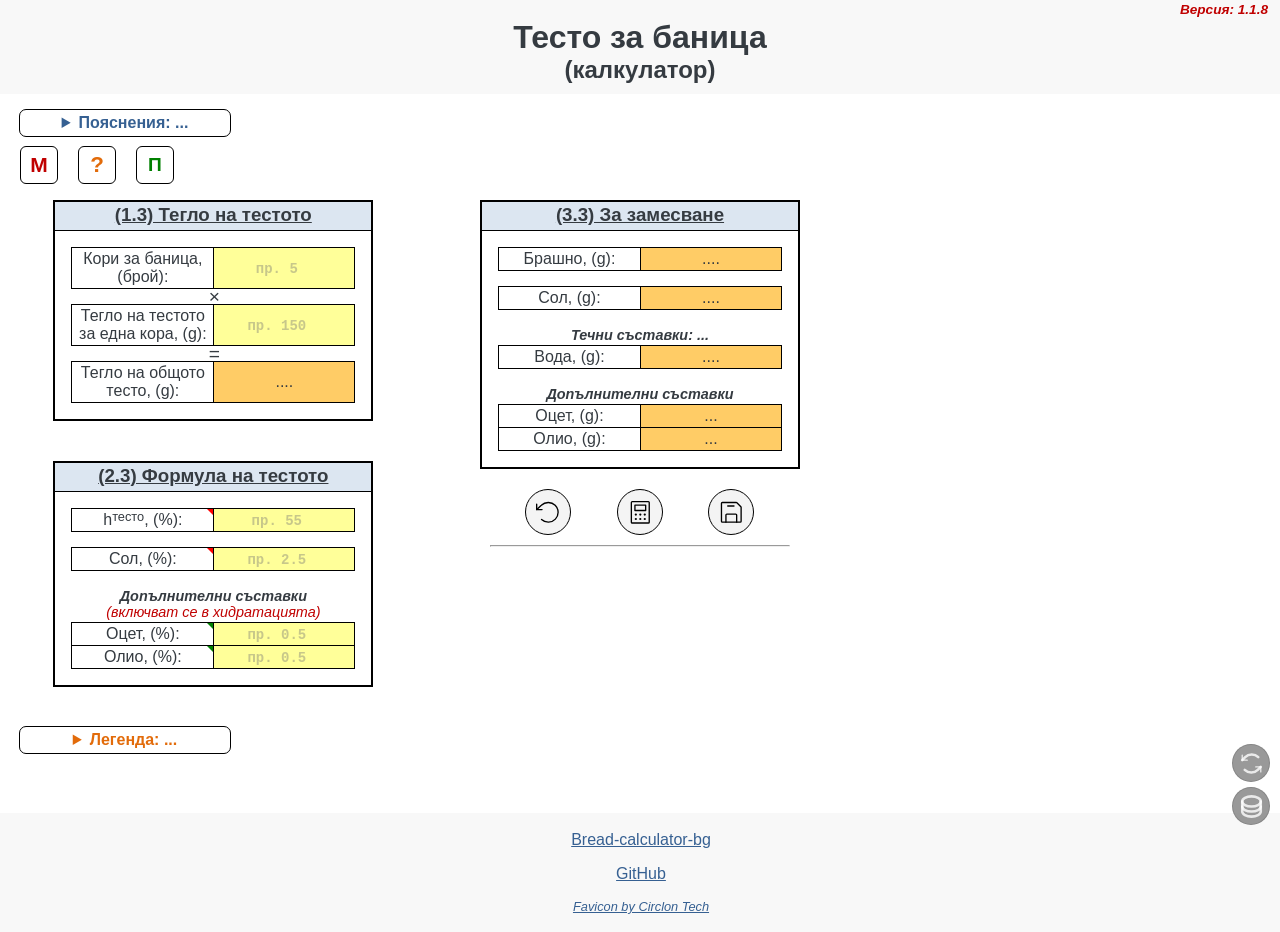
==== banitsa-dough/index.html @ 9e4d0b67 "Add basic content" ====
<!DOCTYPE html>
<html lang="en">

<head>
  <meta charset="UTF-8">
  <meta name="description" content="Калкулатор - тесто за баница (online)">
  <meta http-equiv="X-UA-Compatible" content="IE=edge">
  <meta name="viewport" content="width=device-width, initial-scale=1.0">
  <title>Тесто за баница (online калкулатор)</title>
  <link rel="icon" type="image/x-icon" href="../global/images/favicon_rolling-pin_5637312.png">

  <link rel="stylesheet" href="../global/css/all-files.css">
  <link rel="stylesheet" href="./css/page.css">
</head>

<body>
  <script>0</script>
  <header class="-page">
    <div class="version-container">
      <div class="version" id="version-header"></div>
    </div>

    <h1>Тесто за баница</h1>
    <h2>(калкулатор)</h2>
  </header>

  <article class="details">
    <details class="details-top">
      <summary>Пояснения: ...</summary>
      <div class="details-body -top">
        <p>
          Задачата на калкулатора е да изчисли необходимите съставки за замесването на тесто (за кори за баница), по
          зададени от нас:
        </p>

        <ol>
          <li>
            Тегло на тестото, което желаем да получим;
          </li>
          <li>
            Формула на тестото;<br>
            * Основната съставка е съдържащото се в тестото брашно. Всички останали съставки се изразяват като
            процент от него;
          </li>
        </ol>

        <div class="said-in-different-way">... Kазано по друг начин ...
        </div>
        <div>
          <P class="used-when">Използваме, когато:</P>
          <p>Имаме конкретна хлебна формула (формула на тестото) и дадено количество тесто, което желаем да получим.;
          </p>
          <p class="and-txt">и</p>
          <p>Искаме да изчислим количествата на съставките, които е необходимо да използваме при замесването.;</p>

        </div>

      </div>

      <hr>

    </details>
  </article>

  <nav class="top-nav">
    <a href="../" id="link-menu" class="top-nav link-legend btn-menu" title="Меню">М</a>
    <a href="#legend" id="link-legend" class="top-nav link-legend" title="Легенда">?</a>

    <button type="button" id="btn-predefined-values" class="top-nav btn-predefined-values"
      title="Попълване на полетата за свободно въвеждане с примерни стойности">П</button>

    <!-- <a href="./offline" id="link-offline" class="top-nav link-offline " title="Offline версия">Offline</a> -->
    <!-- <div class="warning">UNDER CONSTRUCTION</div> -->
  </nav>

  <main class="--grid-3-cols">

    <!-- ##### First Column ##### -->
    <section class="page-column">

      <fieldset>
        <form id="form-main" name="formMain">

          <!-- ##### (1.3) ##### -->
          <article class="card">
            <header>
              <h3>(1.3) Тегло на тестото</h3>
            </header>

            <div class="card-body">
              <div class="rows-container --grid-2-cols">
                <!-- Row -->
                <div class="cell -a">
                  <label for="_crusts-count">Кори за баница, (брой):</label>
                </div>
                <div class="cell -b -input">
                  <input type="number" step="1" min="0" name="crustsCount" id="crusts-count" placeholder="пр. 5"
                    required>
                </div>

                <!-- Row - Line -->
                <div class="cell -line multiply-sign"><span>&times;</span></div>

                <!-- Row -->
                <div class="cell -a">
                  <label for="_crust-weight">Тегло на тестото за една кора, (g):</label>
                </div>
                <div class="cell -b -input">
                  <input type="number" step="1" min="0" name="crustWeight" id="crust-weight" placeholder="пр. 150"
                    required>
                </div>

                <!-- Row - Line -->
                <div class="cell -line equal-sign"><span>&equals;</span></div>

                <!-- Row -->
                <div class="cell -a">Тегло на общото тесто, (g):</div>
                <div class="cell -b -result">
                  <output id="dough-weight" name="doughWeight">....</output>
                </div>
              </div>

            </div>
          </article>

          <!-- ##### (2.3) ##### -->
          <article class="card">
            <header>
              <h3>(2.3) Формула на тестото</h3>
            </header>

            <div class="card-body">
              <div class="rows-container --grid-2-cols">
                <!-- Row -->
                <div class="cell -a comment">
                  <label for="_hydration-percent">h<span class="superscript">тесто</span>, (%):</label>
                  <aside class="comment-box">
                    Хидратация на тестото;
                  </aside>
                </div>
                <div class="cell -b -input">
                  <input type="number" step="1" min="50" max="125" name="hydrationPercent" id="hydration-percent"
                    placeholder="пр. 55" required>
                </div>

                <!-- Row - Line -->
                <div class="cell -line"></div>

                <!-- Row -->
                <div class="cell -a comment">
                  <label for="_salt-percent">Сол, (%):</label>
                  <aside class="comment-box">
                    При тестото за баница, обикновено е препоръчително
                    солта да не надвишава 3%;
                  </aside>
                </div>
                <div class="cell -b -input">
                  <input type="number" step="0.1" min="0" max="7.0" name="saltPercent" id="salt-percent"
                    placeholder="пр. 2.5" required>
                </div>

                <!-- Row - Line -->
                <div class="cell -line"></div>

                <!-- Row - Line -->
                <div class="cell -line -text -above">Допълнителни съставки</div>
                <div class="cell -line -text -explain">(включват се в хидратацията)</div>

                <!-- Row -->
                <div class="cell -a comment -comment-green">
                  <label for="_vinegar-percent">Оцет, (%):</label>
                  <aside class="comment-box">
                    % от брашното;<br />
                    <span class="text-green italic">*Полето не е задължително;</span>
                  </aside>
                </div>
                <div class="cell -b -input">
                  <input type="number" step="0.1" min="0" max="7.0" name="vinegarPercent" id="vinegar-percent"
                    placeholder="пр. 0.5">
                </div>

                <!-- Row -->
                <div class="cell -a comment -comment-green">
                  <label for="_oil-percent">Олио, (%):</label>
                  <aside class="comment-box">
                    % от брашното;<br />
                    <span class="text-green italic">*Полето не е задължително;</span>
                  </aside>
                </div>
                <div class="cell -b -input">
                  <input type="number" step="0.1" min="0" max="7.0" name="oilPercent" id="oil-percent"
                    placeholder="пр. 0.5">
                </div>
              </div>

            </div>
          </article>
        </form>
      </fieldset>

    </section>

    <!-- ##### Second Column ##### -->
    <section class="page-column">

      <fieldset>
        <form>
          <!-- ##### (3.3) ##### -->
          <article id="results-fMain" class="card --last-child">
            <header>
              <h3>(3.3) За замесване</h3>
            </header>

            <div class="card-body">
              <div class="rows-container --grid-2-cols">
                <!-- Row -->
                <div class="cell -a">Брашно, (g):</div>
                <div class="cell -b -result">
                  <output id="flour-weight" name="flourWeight" form="form-main">....</output>
                </div>

                <!-- Row - Line -->
                <div class="cell -line"></div>

                <!-- Row -->
                <div class="cell -a">Сол, (g):</div>
                <div class="cell -b -result">
                  <output id="salt-weight" name="saltWeight" form="form-main">....</output>
                </div>

                <!-- Row - Line -->
                <div class="cell -line"></div>

                <!-- Row - Line -->
                <div class="cell -line -text">
                  Течни съставки:&nbsp;
                  <output id="liquid-indreds-weight" name="liquidIngredsWeight" class="-secondary"
                    form="form-main">...</output>
                </div>

                <!-- Row -->
                <div class="cell -a">Вода, (g):</div>
                <div class="cell -b -result">
                  <output id="water-weight" name="waterWeight" form="form-main">....</output>
                </div>

                <!-- Row - Line -->
                <div class="cell -line"></div>

                <!-- Row - Line -->
                <div class="cell -line -text">Допълнителни съставки</div>

                <!-- Row -->
                <div class="cell -a">Оцет, (g):</div>
                <div class="cell -b -result">
                  <output id="vinegar-weight" name="vinegarWeight" form="form-main">...</output>
                </div class="cell -b -result">

                <!-- Row -->
                <div class="cell -a">Олио, (g):</div>
                <div class="cell -b -result">
                  <output id="oil-weight" name="oilWeight" form="form-main">...</output>
                </div>
              </div>

            </div>
          </article>

          <!-- ##### Buttons Group (Main) ##### -->
          <div class="btns-group -main">

            <!-- Reset button -->
            <button type="reset" class="btn-reset" id="btn-reset-main" form="form-main"
              title="Нулиране на полетата от текущата форма">
              <svg>
                <use href="#svg-form-refresh"></use>
              </svg>
            </button>

            <!-- Submit button -->
            <button type="submit" class="btn-submit" id="btn-submit-main" form="form-main"
              title="Изчисляване на търсените стойности">
              <svg>
                <use href="#svg-form-calculate"></use>
              </svg>
            </button>

            <!-- Save button -->
            <button type="button" class="btn-save" id="btn-save-main" form="form-main"
              title="Запаметяване на стойностите от полетата на текущата форма">
              <svg>
                <use href="#svg-form-save"></use>
              </svg>
            </button>

          </div>

          <hr />

        </form>
      </fieldset>

    </section>

    <!-- ##### Third Column ##### -->
    <section class="page-column">
    </section>

  </main>

  <article class="details">
    <details class="details-bottom">
      <summary id="legend">Легенда: ...</summary>
      <div class="details-body -bottom">

        <!-- Версия -->
        <div class="-version">
          <p id="version-legend"></p>
        </div>

        <!-- Понятия -->
        <h5 class="-legend">Понятия</h5>

        <div class="legend-grid -text">
          <p>
            <span class="bold">h<span class="superscript">тесто</span></span>
            <span class="text-bullet"></span>Хидратация на тестото. Показва
            съдържанието на течности в тестото,
            изразено
            като
            процент от съдържащото се в тестото брашно;
          </p>
        </div>

        <!-- Стойности -->
        <h5 class="-legend">Стойности</h5>

        <div class="legend-grid -text">
          <p>
            <span class="bold">h<span class="superscript">тесто</span></span> <span class="text-bullet"></span>Обичайно,
            баничното тесто е
            сравнително
            твърд
            тип тесто.<br>
            Неговата хидратация варира в диапазона на 50 - 60%. ;
          </p>

          <p>
            <span class="bold">Сол, (%)</span><span class="text-bullet"></span>При замесването на хляб, обикновено,
            теглото на солта е 2% (или
            около
            2%)
            от
            теглото на брашното.<br>
            При тестото за баница, обикновено, този процент е завишен и варира в диапазона на 2 - 3%. ;
          </p>
        </div>

        <!-- Полета -->
        <h5 class="-legend">Полета</h5>

        <div class="legend-grid -fields">

          <!-- Row -->
          <p class="-legend-grid-full-row -grid-item">
            *Десетичният знак се изписва с „точка” или „запетая”;<br>
            (в зависимост от регионалните настройки на операционната
            система)
          </p>

          <!-- Row -->
          <p class="legend-cell-sample -input -legend-grid-item -a">[ число ]</p>
          <p class="-legend-grid-item -b">
            Поле за свободно въвеждане на стойност;
            <!-- Променлива стойност. / Стойност, подлежаща на промяна, която задаваме свободно; -->
          </p>

          <!-- Row -->
          <p class="legend-cell-sample -input -placeholder -legend-grid-item -a">пр. [число]</p>
          <p class="-legend-grid-item -b">
            Примерна стойност;
          </p>

          <!-- Row -->
          <p class="legend-cell-sample -result -legend-grid-item -a">[ число ]</p>
          <p class="-legend-grid-item -b">
            Поле със стойност, която търсим (изчислена на базата на въведените от нас стойности);
            <!-- Стойността, която търсим (изчислена на базата на зададените от нас стойности); -->
          </p>

          <!-- Row -->
          <p class="legend-cell-sample comment -legend-grid-item -a">[ текст ]</p>
          <p class="-legend-grid-item -b">
            Поле с пояснение (при посочване на полето). Пояснението се появява горе-вляво.;
          </p>

          <!-- Row -->
          <p class="legend-cell-sample comment -comment-green -legend-grid-item -a">[ текст ]</p>
          <p class="-legend-grid-item -b">
            Поле с пояснение (при посочване на полето). Пояснението се появява горе-вляво. / Незадължително поле;
          </p>

        </div>


        <!-- Бутони -->
        <h5 class="-legend">Бутони</h5>

        <div class="legend-grid -btns">

          <!-- Row -->
          <!-- Predefined values button sample -->
          <p class="-legend-grid-item -a">
            <button id="btn-predefined-sample" class="top-nav btn-predefined-values" tabindex="-1">П</button>
          </p>
          <p class="-legend-grid-item -b">
            Попълване на полетата за свободно въвеждане с примерни стойности;
          </p>

          <!-- Row -->
          <!-- Submit button sample -->
          <p class="-legend-grid-item -a">
            <button id="btn-submit-sample" class="btn-submit" tabindex="-1">
              <svg>
                <use href="#svg-form-calculate"></use>
              </svg>
            </button>
          </p>
          <p class="-legend-grid-item -b">
            Изчисляване на търсените стойности;
          </p>

          <!-- Row -->
          <!-- Reset button sample -->
          <p class="-legend-grid-item -a">
            <button id="btn-reset-sample" class="btn-reset" tabindex="-1">
              <svg>
                <use href="#svg-form-refresh"></use>
              </svg>
            </button>
          </p>
          <p class="-legend-grid-item -b">
            Нулиране на полетата от текущата форма;
          </p>

          <!-- Row -->
          <!-- Save button sample -->
          <p class="-legend-grid-item -a">
            <button id="btn-save-sample" class="btn-save" tabindex="-1">
              <svg>
                <use href="#svg-form-save"></use>
              </svg>
            </button>
          </p>
          <p class="-legend-grid-item -b">
            Запаметяване на стойностите от полетата на текущата форма;
          </p>

          <!-- Row -->
          <!-- Global Reset Button sample -->
          <div class="-legend-grid-item -a">
            <button type="button" class="btn-reset-global btn -global" tabindex="-1">
              <svg>
                <use href="#svg-global-reset"></use>
              </svg>
            </button>
          </div>
          <p class="-legend-grid-item -b">
            Нулиране на всички полета и освобождаване на паметта, свързана с текущата страница;
          </p>

          <!-- Row -->
          <!-- Global Save Button sample -->
          <div class="-legend-grid-item -a">
            <button type="button" class="btn-save-global btn -global" tabindex="-1">
              <svg>
                <use href="#svg-global-save"></use>
              </svg>
            </button>
          </div>
          <p class="-legend-grid-item -b">
            Запаметяване на стойностите от всички полета на текущата страница;
          </p>

        </div>

        <!-- Навигация в страницата -->
        <h5 class="-legend">Клавиатура (команди)</h5>

        <div class="legend-grid -text">
          <p>
            При работа на настолен или преносим компютър би могло да се използва клавиатурата:
          </p>

          <p>
            <code>[Tab]</code><br>
            <span class="text-bullet"></span>Преминаване от един интерактивен елемент към друг;<br>
            * Интерактивни елементи (елементи, податливи на взаимодействие с потребителя): полета за свободно въвеждане
            /
            бутони / хипервръзки ... ;
          </p>

          <p>
            <code>[Shift] + [Tab]</code><br>
            <span class="text-bullet"></span>Връщане към предходен интерактивен елемент;
          </p>

          <p>
            <code>[Enter]</code><br>
            <span class="text-bullet"></span>Моментално изчисляване (когато някое поле за въвеждане е на фокус);<br>
            <span class="text-bullet"></span>Активиране на действието на даден бутон или хипервръзка;
          </p>

        </div>

      </div>

      <hr>

    </details>
  </article>

  <footer class="-page">
    <ul>
      <li>
        <a class="page-footer-link" href="https://nstratiev.github.io/bread-calculator-bg/">Bread-calculator-bg</a>
      </li>
      <!-- <li>
        <a href="./offline" class="page-footer-link">Offline версия</a>
      </li> -->
      <li>
        <a class="page-footer-link github-link" href="https://github.com/nstratiev/banitsa-calculator-bg">GitHub</a>
      </li>
      <li>
        <a class="page-footer-link favicon-link" href="https://www.freepik.com/icon/rolling-pin_5637312"
          target="_blank">Favicon by
          Circlon Tech</a>
      </li>
    </ul>
  </footer>

  <!-- Global buttons -->
  <aside class="btns-global">

    <!-- Global Reset Button -->
    <button type="button" class="btn -global btn-reset-global" id="btn-reset-global"
      title="Нулиране на всички полета и освобождаване на паметта, свързана с текущата страница" tabindex="-1">
      <svg>
        <use href="#svg-global-reset"></use>
      </svg>
    </button>

    <!-- Global Save Button -->
    <button type="button" class="btn -global btn-save-global" id="btn-save-global"
      title="Запаметяване на стойностите от всички полета на текущата страница" tabindex="-1">
      <svg>
        <use href="#svg-global-save"></use>
      </svg>
    </button>

    <!-- Go-to-top Button -->
    <div class="btn-to-top-container">
      <button type="button" class="btn -global btn-to-top" id="btn-to-top" tabindex="-1">
        <svg>
          <use href="#svg-global-go-to-top"></use>
        </svg>
      </button>
    </div>
  </aside>


  <!-- ##### SVG (https://phosphoricons.com/) ##### -->
  <!-- SVG - forms -->
  <aside>
    <svg xmlns="http://www.w3.org/2000/svg" class="svg-group-forms" style="display: none;">

      <!-- Refresh svg -->
      <symbol id="svg-form-refresh" viewBox="0 0 256 256">
        <title>Refresh svg - light 16px RAW</title>
        <rect width="256" height="256" fill="none" />
        <polyline points="24 56 24 104 72 104" fill="none" stroke="currentColor" stroke-linecap="round"
          stroke-linejoin="round" stroke-width="12" />
        <path d="M67.59,192A88,88,0,1,0,65.77,65.77L24,104" fill="none" stroke="currentColor" stroke-linecap="round"
          stroke-linejoin="round" stroke-width="12" />
      </symbol>

      <!-- Calculate svg -->
      <symbol id="svg-form-calculate" viewBox="0 0 256 256">
        <title>Calculate svg - light 16px RAW</title>
        <rect width="256" height="256" fill="none" />
        <rect x="80" y="64" width="96" height="48" fill="none" stroke="currentColor" stroke-linecap="round"
          stroke-linejoin="round" stroke-width="12" />
        <rect x="32" y="48" width="192" height="160" rx="8" transform="translate(256) rotate(90)" fill="none"
          stroke="currentColor" stroke-linecap="round" stroke-linejoin="round" stroke-width="12" />
        <circle cx="88" cy="148" r="10" />
        <circle cx="128" cy="148" r="10" />
        <circle cx="168" cy="148" r="10" />
        <circle cx="88" cy="188" r="10" />
        <circle cx="128" cy="188" r="10" />
        <circle cx="168" cy="188" r="10" />
      </symbol>

      <!-- Save svg -->
      <symbol id="svg-form-save" viewBox="0 0 256 256">
        <title>Save svg - light 16px RAW</title>
        <rect width="256" height="256" fill="none" />
        <path
          d="M216,83.31V208a8,8,0,0,1-8,8H48a8,8,0,0,1-8-8V48a8,8,0,0,1,8-8H172.69a8,8,0,0,1,5.65,2.34l35.32,35.32A8,8,0,0,1,216,83.31Z"
          fill="none" stroke="currentColor" stroke-linecap="round" stroke-linejoin="round" stroke-width="12" />
        <path d="M80,216V152a8,8,0,0,1,8-8h80a8,8,0,0,1,8,8v64" fill="none" stroke="currentColor" stroke-linecap="round"
          stroke-linejoin="round" stroke-width="12" />
        <line x1="152" y1="72" x2="96" y2="72" fill="none" stroke="currentColor" stroke-linecap="round"
          stroke-linejoin="round" stroke-width="12" />
      </symbol>

    </svg>
  </aside>

  <!-- SVG - global -->
  <aside>
    <svg xmlns="http://www.w3.org/2000/svg" class="svg-group-global" style="display: none;">

      <!-- Global Reset svg -->
      <symbol id="svg-global-reset" class="" viewBox="0 0 256 256">
        <title>Global Refresh svg - global 16px RAW</title>
        <rect width="256" height="256" fill="none" />
        <polyline points="88 96 40 96 40 48" fill="none" stroke="var(--gray-svg)" stroke-linecap="round"
          stroke-linejoin="round" stroke-width="12" />
        <path d="M40,96,68.28,67.72A88,88,0,0,1,192,67" fill="none" stroke="var(--gray-svg)" stroke-linecap="round"
          stroke-linejoin="round" stroke-width="12" />
        <polyline points="168 160 216 160 216 208" fill="none" stroke="var(--gray-svg)" stroke-linecap="round"
          stroke-linejoin="round" stroke-width="12" />
        <path d="M216,160l-28.28,28.28A88,88,0,0,1,64,189" fill="none" stroke="var(--gray-svg)" stroke-linecap="round"
          stroke-linejoin="round" stroke-width="12" />
      </symbol>

      <!-- Global Save svg -->
      <symbol id="svg-global-save" class="" viewBox="0 0 256 256">
        <title>Global Save svg - global 16px RAW</title>
        <rect width="256" height="256" fill="none" />
        <ellipse cx="128" cy="80" rx="88" ry="48" fill="none" stroke="var(--gray-svg)" stroke-linecap="round"
          stroke-linejoin="round" stroke-width="12" />
        <path d="M40,80v48c0,26.51,39.4,48,88,48s88-21.49,88-48V80" fill="none" stroke="var(--gray-svg)"
          stroke-linecap="round" stroke-linejoin="round" stroke-width="12" />
        <path d="M40,128v48c0,26.51,39.4,48,88,48s88-21.49,88-48V128" fill="none" stroke="var(--gray-svg)"
          stroke-linecap="round" stroke-linejoin="round" stroke-width="12" />
      </symbol>

      <!-- Global Go-to-top svg -->
      <symbol id="svg-global-go-to-top" class="" viewBox="0 0 256 256">
        <title>Global Go-to-top svg - global 16px RAW</title>
        <rect width="256" height="256" fill="none" />
        <polyline points="48 160 128 80 208 160" fill="none" stroke="var(--gray-svg)" stroke-linecap="round"
          stroke-linejoin="round" stroke-width="12" />
      </symbol>

    </svg>
  </aside>


  <script type="module" src="./js/index.js"></script>
</body>

</html>
---- global/css/all-files.css ----
@import url("./basic.css");
@import url("./details.css");
@import url("./top-nav.css");
@import url("./borders.css");
@import url("./buttons.css");
@import url("./legend.css");
@import url("./small-elements.css");
@import url("./queries.css");
@import url("./modal.css");
---- banitsa-dough/css/page.css ----
/* ##### Current page [Start] ##### */
.cell.-line.-text.-above {
  padding-bottom: 0;
}

.cell.-line.-text.-explain {
  border: none;
  padding-top: 0;
  color: rgb(192, 0, 0);
  font-size: 90%;
  font-style: italic;
  font-weight: normal;
  /* margin-bottom: 4px; */
}

/* ##### Current page [End] ##### */
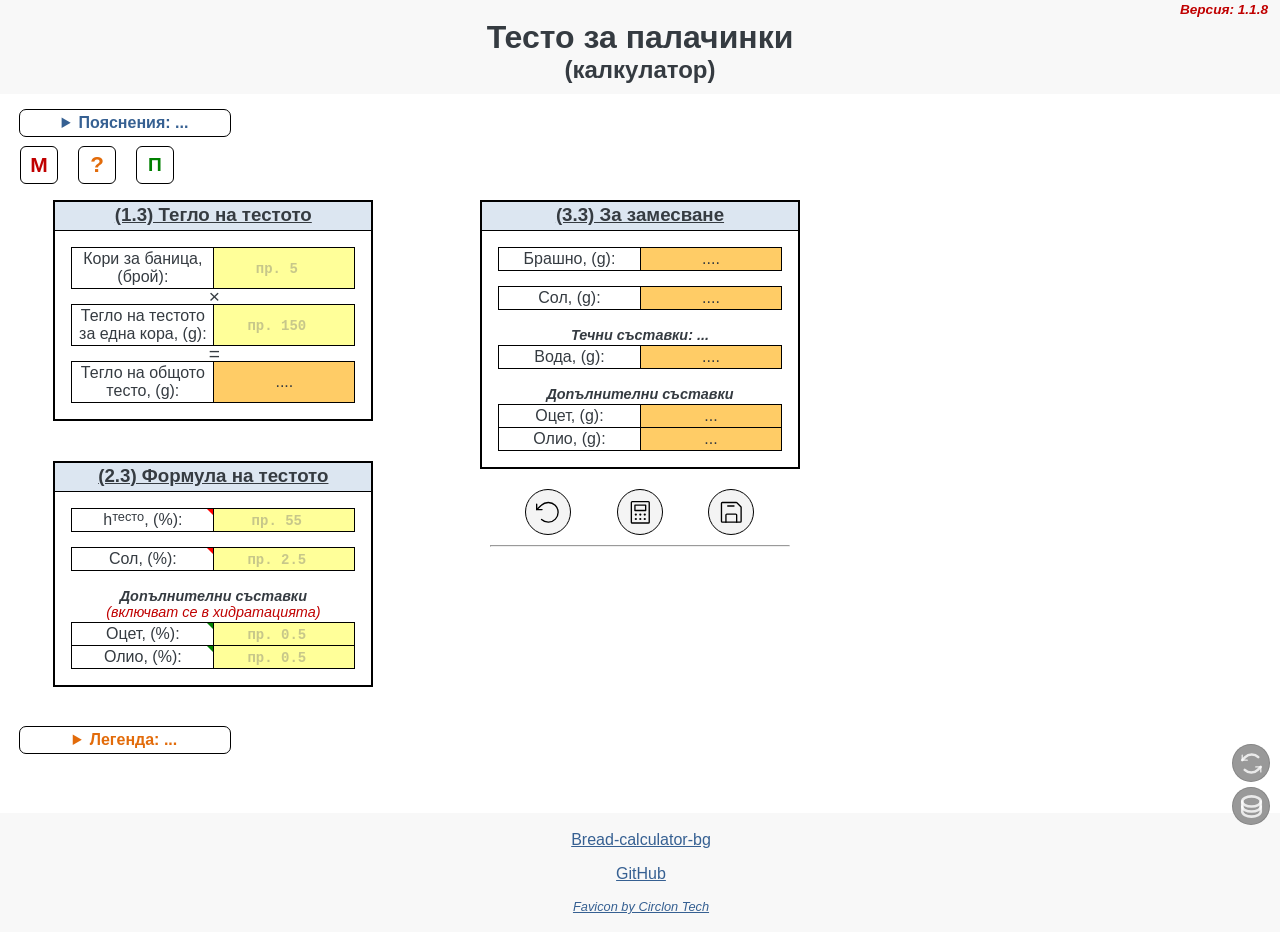
==== commit b602b562: "Edit page header" ====
--- a/banitsa-dough/index.html
+++ b/banitsa-dough/index.html
@@ -6,7 +6,7 @@
   <meta name="description" content="Калкулатор - тесто за баница (online)">
   <meta http-equiv="X-UA-Compatible" content="IE=edge">
   <meta name="viewport" content="width=device-width, initial-scale=1.0">
-  <title>Тесто за баница (online калкулатор)</title>
+  <title>Тесто за палачинки (online калкулатор)</title>
   <link rel="icon" type="image/x-icon" href="../global/images/favicon_rolling-pin_5637312.png">
 
   <link rel="stylesheet" href="../global/css/all-files.css">
@@ -20,7 +20,7 @@
       <div class="version" id="version-header"></div>
     </div>
 
-    <h1>Тесто за баница</h1>
+    <h1>Тесто за палачинки</h1>
     <h2>(калкулатор)</h2>
   </header>
 
@@ -529,7 +529,7 @@
         <a href="./offline" class="page-footer-link">Offline версия</a>
       </li> -->
       <li>
-        <a class="page-footer-link github-link" href="https://github.com/nstratiev/banitsa-calculator-bg">GitHub</a>
+        <a class="page-footer-link github-link" href="https://github.com/nstratiev/pancakes-calculator-bg">GitHub</a>
       </li>
       <li>
         <a class="page-footer-link favicon-link" href="https://www.freepik.com/icon/rolling-pin_5637312"
